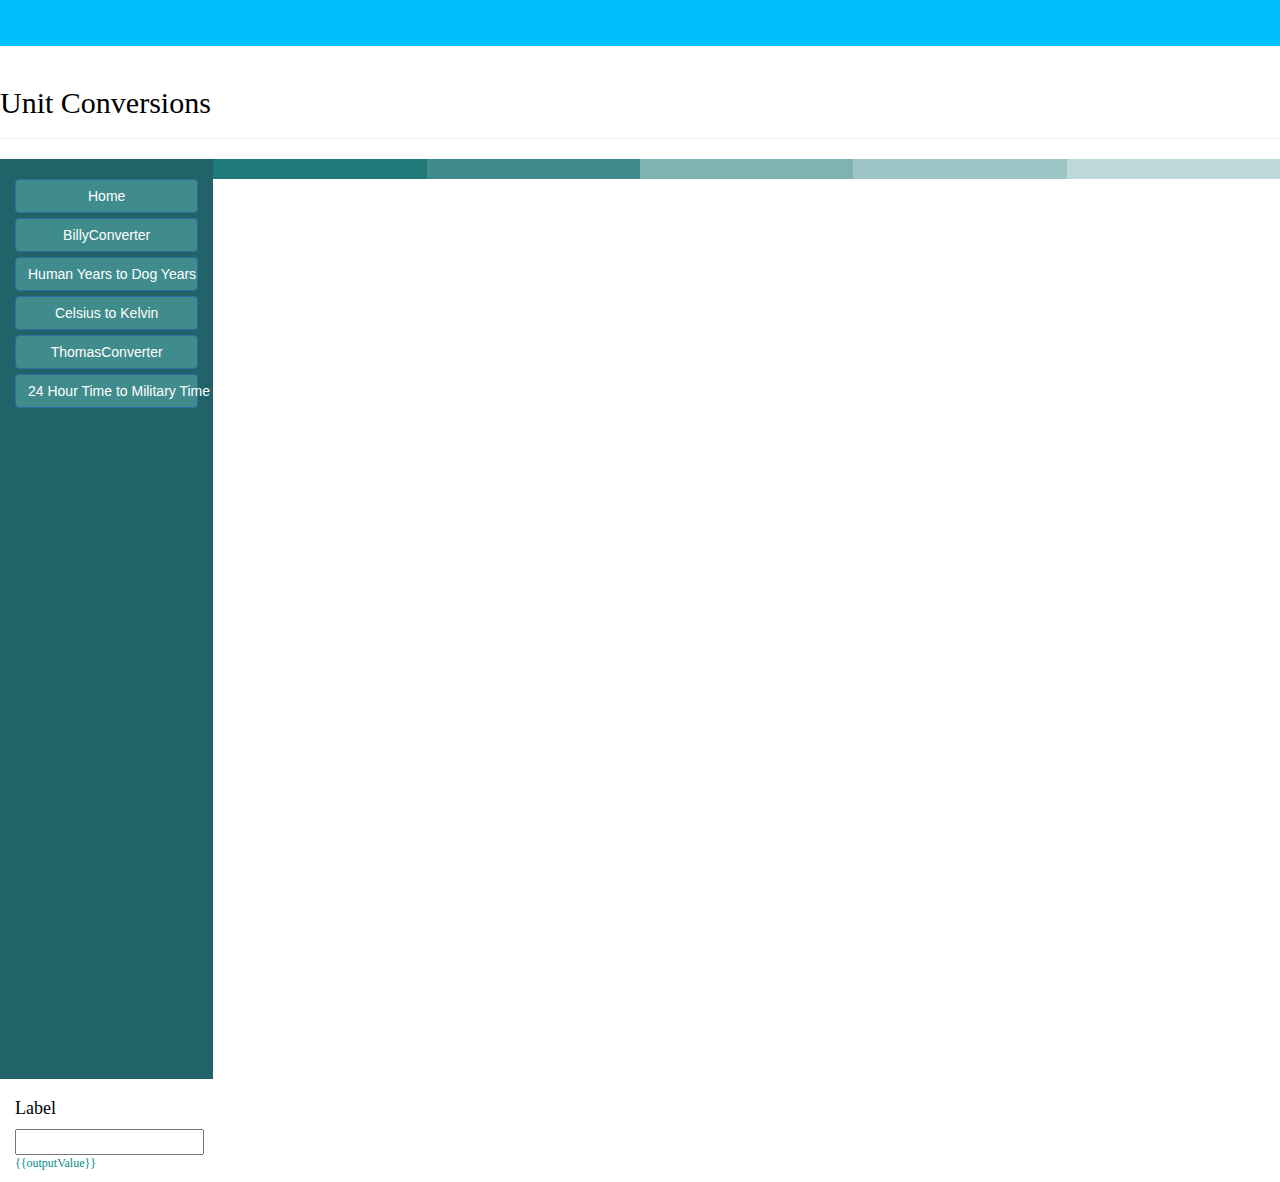
==== UnitConverterWebsite/UnitConverterWebsite/index.html @ 127290f6 "Merge branch 'dev' into labelshtml-emily" ====
﻿<!DOCTYPE html>
<html>
<head>
    <link href="Scripts/bootstrap.css" rel="stylesheet" />
    <script src="bootstrap.js"></script>
    <script src="Scripts/vue.js"></script>
    <link rel="stylesheet" type="text/css" href="StyleSheet.css">
    <meta charset="utf-8" />
    <div class="row"></div>
    <div class="col" style="background-color:deepskyblue;color:deepskyblue;font-size:32px">hi</div>
    <div class="page-header">
        <h1>Unit Conversions</h1>
    </div>
    <title></title>
</head>
<body>
    <div class="container-fluid">
        <div class="row">
            <div class="col-sm-2" style="background-color:#216369;color:#216369">&nbsp;</div>
            <div class="col-sm-2" style="background-color:#207979;color:#207979">&nbsp;</div>
            <div class="col-sm-2" style="background-color:#408c8c;color:#408c8c">&nbsp;</div>
            <div class="col-sm-2" style="background-color:#7fb2b2;color:#7fb2b2">&nbsp;</div>
            <div class="col-sm-2" style="background-color:#9ec5c5;color:#9ec5c5">&nbsp;</div>
            <div class="col-sm-2" style="background-color:#bed8d8;color:#bed8d8">&nbsp;</div>
        </div>
        <div id="tabs" class="row">
            <div class="col-lg-2" style="background-color:#216369;color:#216369;height:100vh;">
                <button button type="button" class="btn btn-primary btn-block" v-on:click="home">Home</button>
                <button button type="button" class="btn btn-primary btn-block" v-on:click="conv1">BillyConverter</button>
                <button button type="button" class="btn btn-primary btn-block" v-on:click="conv2">Human Years to Dog Years</button>
                <button button type="button" class="btn btn-primary btn-block" v-on:click="conv3">Celsius to Kelvin</button>
                <button button type="button" class="btn btn-primary btn-block" v-on:click="conv4">ThomasConverter</button>
                <button button type="button" class="btn btn-primary btn-block" v-on:click="conv5">24 Hour Time to Military Time</button>
            </div>
            <div class="col-lg-2" style="background-color:#ffffff;color:#ffffff">col-lg-10</div>
        </div>
    </div>
</body>
</html>
<script>
    var app = new Vue({
        el: '#app',
        data: {
            inputValue: "",
            outputValue: ""
        },
        methods: {
            conversion : function () {

            }
        }
    })
    var tabs = new Vue({
        el: '#tabs',
        data: {

        },
        methods: {
            home: function () {
                window.location = '/index.html'
            },
            conv1: function () {
                window.location = '/billysconversion.html'
            },
            conv2: function () {
                window.location = '/emilysconversion.html'
            },
            conv3: function () {
                window.location = '/kevinsconversion.html'
            },
            conv4: function () {
                window.location = '/thomasconversion.html'
            }
        }

    })
</script>
            <div class="col-lg-2" style="background-color:#ffffff;color:#000000">
                <h2>Label 
                </h2>
                <div id="app">
                    <input v-model="inputValue" />
                    <p>{{outputValue}}</p>
                </div>
            </div>
---- UnitConverterWebsite/UnitConverterWebsite/StyleSheet.css ----
﻿body {
}
h1{
      font-size: 30px;
      font-family: Georgia;
      color: black;
  }
h2{
    font-size: 18px;
    font-family: Cambria;
    color: black;
}
p{
    font-size: 12px;
    font-family: Cambria;
    color : darkcyan;
}
.btn-primary {
    background-color: #408c8c !important
}
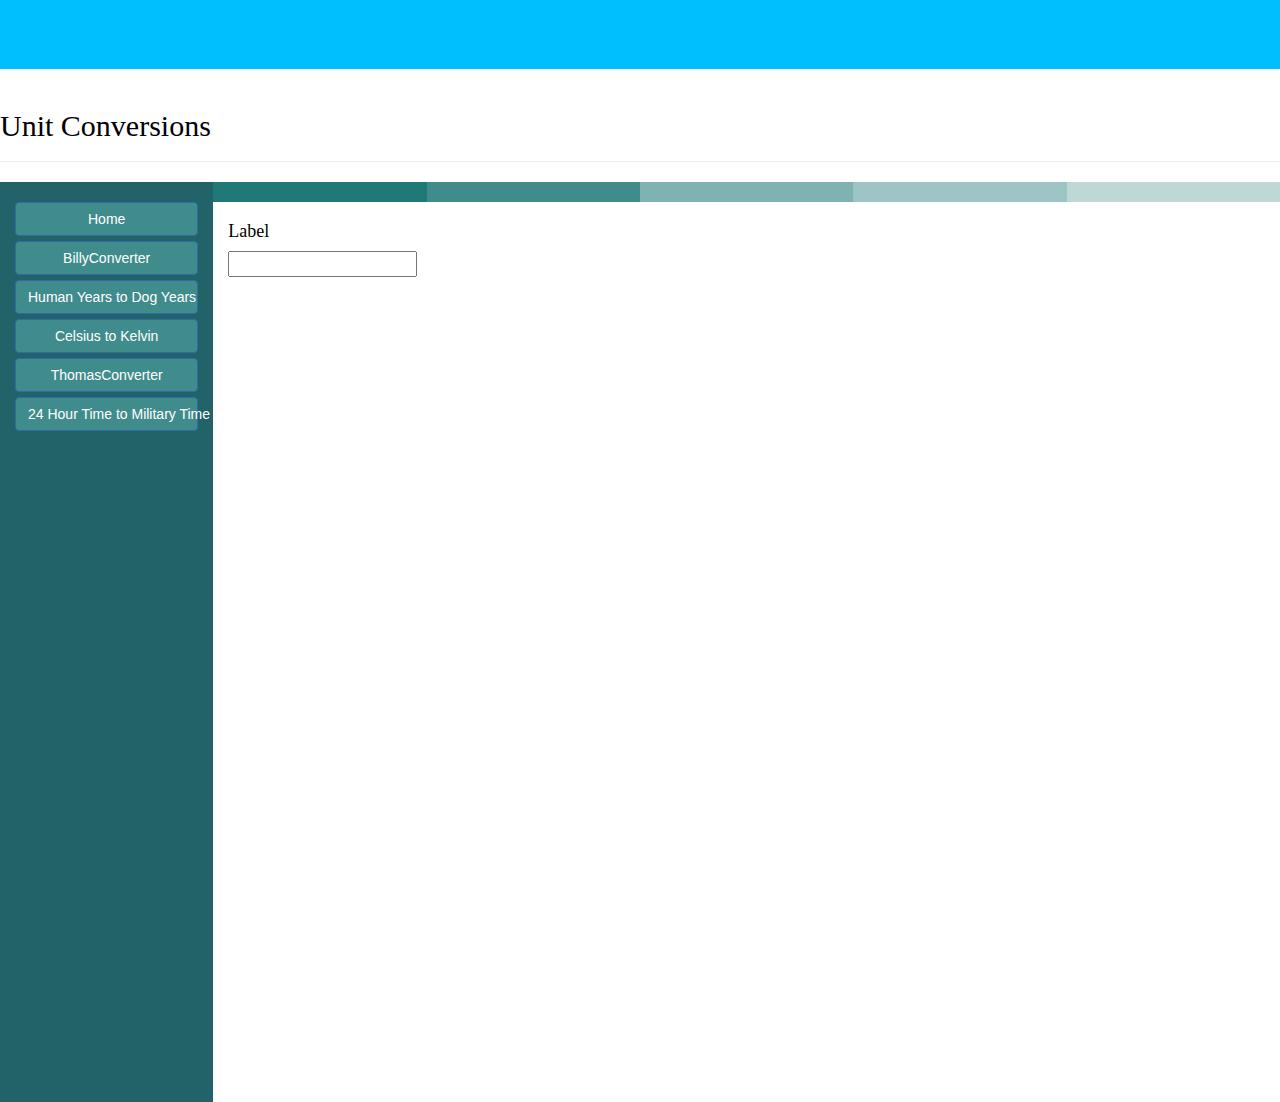
==== commit 0dbea96e: "fixed merge problems" ====
--- a/UnitConverterWebsite/UnitConverterWebsite/index.html
+++ b/UnitConverterWebsite/UnitConverterWebsite/index.html
@@ -7,7 +7,7 @@
     <link rel="stylesheet" type="text/css" href="StyleSheet.css">
     <meta charset="utf-8" />
     <div class="row"></div>
-    <div class="col" style="background-color:deepskyblue;color:deepskyblue;font-size:32px">hi</div>
+    <div class="col" style="background-color:deepskyblue;font-size:48px">&nbsp;</div>
     <div class="page-header">
         <h1>Unit Conversions</h1>
     </div>
@@ -32,7 +32,15 @@
                 <button button type="button" class="btn btn-primary btn-block" v-on:click="conv4">ThomasConverter</button>
                 <button button type="button" class="btn btn-primary btn-block" v-on:click="conv5">24 Hour Time to Military Time</button>
             </div>
-            <div class="col-lg-2" style="background-color:#ffffff;color:#ffffff">col-lg-10</div>
+            <div class="col-lg-2" style="background-color:#ffffff;color:#ffffff";height="100vh">
+                <h2>
+                Label
+                </h2>
+                <div id="app">
+                <input v-model="inputValue" />
+                <p>{{outputValue}}</p>
+                </div>
+            </div>
         </div>
     </div>
 </body>
@@ -74,12 +82,4 @@
         }
 
     })
-</script>
-            <div class="col-lg-2" style="background-color:#ffffff;color:#000000">
-                <h2>Label 
-                </h2>
-                <div id="app">
-                    <input v-model="inputValue" />
-                    <p>{{outputValue}}</p>
-                </div>
-            </div>+</script>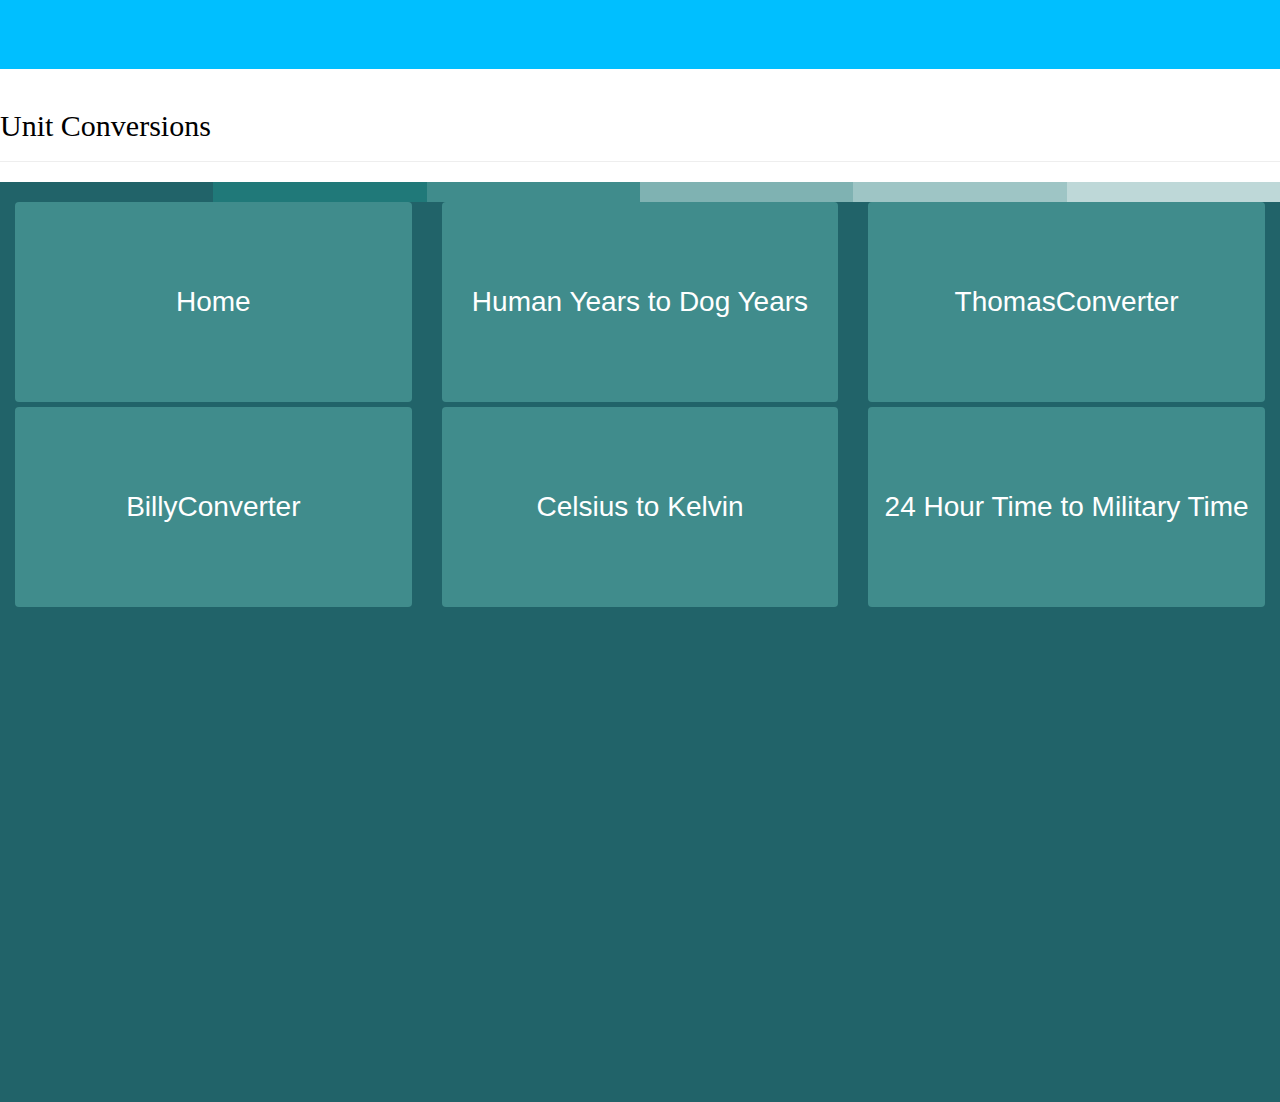
==== commit 5d0ff535: "changed index and buttons" ====
--- a/UnitConverterWebsite/UnitConverterWebsite/index.html
+++ b/UnitConverterWebsite/UnitConverterWebsite/index.html
@@ -2,7 +2,7 @@
 <html>
 <head>
     <link href="Scripts/bootstrap.css" rel="stylesheet" />
-    <script src="bootstrap.js"></script>
+    <script src="Scripts/bootstrap.js"></script>
     <script src="Scripts/vue.js"></script>
     <link rel="stylesheet" type="text/css" href="StyleSheet.css">
     <meta charset="utf-8" />
@@ -16,33 +16,30 @@
 <body>
     <div class="container-fluid">
         <div class="row">
-            <div class="col-sm-2" style="background-color:#216369;color:#216369">&nbsp;</div>
-            <div class="col-sm-2" style="background-color:#207979;color:#207979">&nbsp;</div>
-            <div class="col-sm-2" style="background-color:#408c8c;color:#408c8c">&nbsp;</div>
-            <div class="col-sm-2" style="background-color:#7fb2b2;color:#7fb2b2">&nbsp;</div>
-            <div class="col-sm-2" style="background-color:#9ec5c5;color:#9ec5c5">&nbsp;</div>
-            <div class="col-sm-2" style="background-color:#bed8d8;color:#bed8d8">&nbsp;</div>
+            <div id ="col1" class="col-sm-2">&nbsp;</div>
+            <div id ="col2" class="col-sm-2">&nbsp;</div>
+            <div id ="col3" class="col-sm-2">&nbsp;</div>
+            <div id ="col4" class="col-sm-2">&nbsp;</div>
+            <div id ="col5" class="col-sm-2">&nbsp;</div>
+            <div id ="col6" class="col-sm-2">&nbsp;</div>
         </div>
-        <div id="tabs" class="row">
-            <div class="col-lg-2" style="background-color:#216369;color:#216369;height:100vh;">
-                <button button type="button" class="btn btn-primary btn-block" v-on:click="home">Home</button>
-                <button button type="button" class="btn btn-primary btn-block" v-on:click="conv1">BillyConverter</button>
-                <button button type="button" class="btn btn-primary btn-block" v-on:click="conv2">Human Years to Dog Years</button>
-                <button button type="button" class="btn btn-primary btn-block" v-on:click="conv3">Celsius to Kelvin</button>
-                <button button type="button" class="btn btn-primary btn-block" v-on:click="conv4">ThomasConverter</button>
-                <button button type="button" class="btn btn-primary btn-block" v-on:click="conv5">24 Hour Time to Military Time</button>
-            </div>
-            <div class="col-lg-2" style="background-color:#ffffff;color:#ffffff";height="100vh">
-                <h2>
-                Label
-                </h2>
-                <div id="app">
-                <input v-model="inputValue" />
-                <p>{{outputValue}}</p>
-                </div>
+        <div class="row">
+            <div id="tabs" class="col">
+                <div class="col-sm-4">
+                    <button button type="button" class="btn btn-other btn-block" v-on:click="home">Home</button>
+                    <button button type="button" class="btn btn-other btn-block" v-on:click="conv1">BillyConverter</button>
+                </div>
+                <div class="col-sm-4">
+                    <button button type="button" class="btn btn-other btn-block" v-on:click="conv2">Human Years to Dog Years</button>
+                    <button button type="button" class="btn btn-other btn-block" v-on:click="conv3">Celsius to Kelvin</button>
+                </div>
+                <div class="col-sm-4">
+                    <button button type="button" class="btn btn-other btn-block" v-on:click="conv4">ThomasConverter</button>
+                    <button button type="button" class="btn btn-other btn-block" v-on:click="conv5">24 Hour Time to Military Time</button>
+                </div>
+
             </div>
         </div>
-    </div>
 </body>
 </html>
 <script>
@@ -78,8 +75,10 @@
             },
             conv4: function () {
                 window.location = '/thomasconversion.html'
+            },
+            conv5: function () {
+                window.location = '/zachsconversion.html'
             }
         }
-
     })
 </script>--- a/UnitConverterWebsite/UnitConverterWebsite/StyleSheet.css
+++ b/UnitConverterWebsite/UnitConverterWebsite/StyleSheet.css
@@ -16,6 +16,36 @@
     color : darkcyan;
 }
 .btn-primary {
-    background-color: #408c8c !important
+    background-color: #408c8c !important;
+    height: 65px;
+}
+.btn-other {
+    background-color: #408c8c !important;
+    font-size: 28px;
+    height: 200px;
+    color:white;
+}
+#col1 {
+    background-color: #216369;
+}
+#col2 {
+    background-color: #207979;
+}
+#col3 {
+    background-color: #408c8c;
+}
+#col4 {
+    background-color: #7fb2b2;
+}
+#col5 {
+    background-color: #9ec5c5;
+}
+#col6 {
+    background-color: #bed8d8;
+}
+#tabs {
+    background-color: #216369;
+    height: 100vh;
 }
 
+
